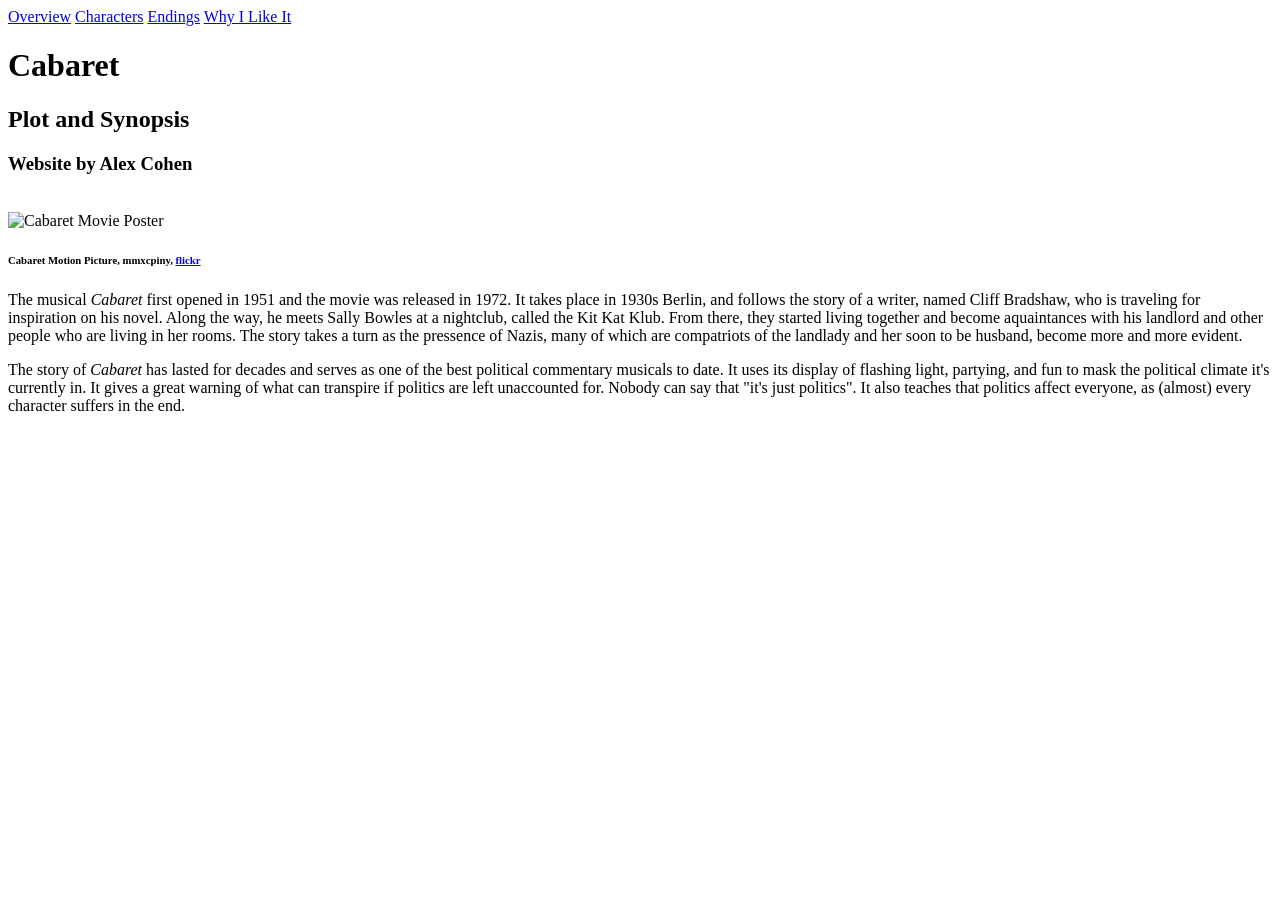
==== index.html @ 0b016188 "Create index.html" ====
<!DOCTYPE html>
<html>
    <head>
        <link rel="stylesheet" type="text/css" href="style.css">
        <title>Cabaret</title>
    </head>
    
    <body>
        <div class="navbar">
            <a href="index.html">Overview</a>
            <a href="Characters.html">Characters</a>
            <a href="difendings.html">Endings</a>
            <a href="whilit.html">Why I Like It</a>
        </div>
        <h1>Cabaret</h1>
        <h2>Plot and Synopsis</h2>
        <h3 class="mid";>Website by Alex Cohen</h3>
        <br>
        <img src = "https://upload.wikimedia.org/wikipedia/commons/thumb/4/40/Cabaret_25%25.jpg/500px-Cabaret_25%25.jpg?20210115064827" alt="Cabaret Movie Poster" width="200px">
        <h6 class=".h6r";>Cabaret Motion Picture, mmxcpiny, 
        <a href = "https://www.flickr.com/photos/191247988@N05/50836635458/">flickr</a> </h6>
        <aside>
        <p>
            The musical <em>Cabaret</em> first opened in 1951 and the movie was released in 1972. It takes place in 
            1930s Berlin, and follows the story of a writer, named Cliff Bradshaw, who is traveling for 
            inspiration on his novel. Along the way, he meets Sally Bowles at a nightclub, called 
            the Kit Kat Klub. From there, they started living together and become aquaintances 
            with his landlord and other people who are living in her rooms. The story takes a turn 
            as the pressence of Nazis, many of which are compatriots of the landlady and her soon 
            to be husband, become more and more evident. 
        </p>
        <p>
            The story of <em>Cabaret</em> has lasted for decades and serves as one of the best
            political commentary musicals to date. It uses its display of flashing light, partying,
            and fun to mask the political climate it's currently in. It gives a great warning of what can 
            transpire if politics are left unaccounted for. Nobody can say that "it's just politics". It
            also teaches that politics affect everyone, as (almost) every character suffers in the end.
        </p>
        </aside>
    </body>
</html>
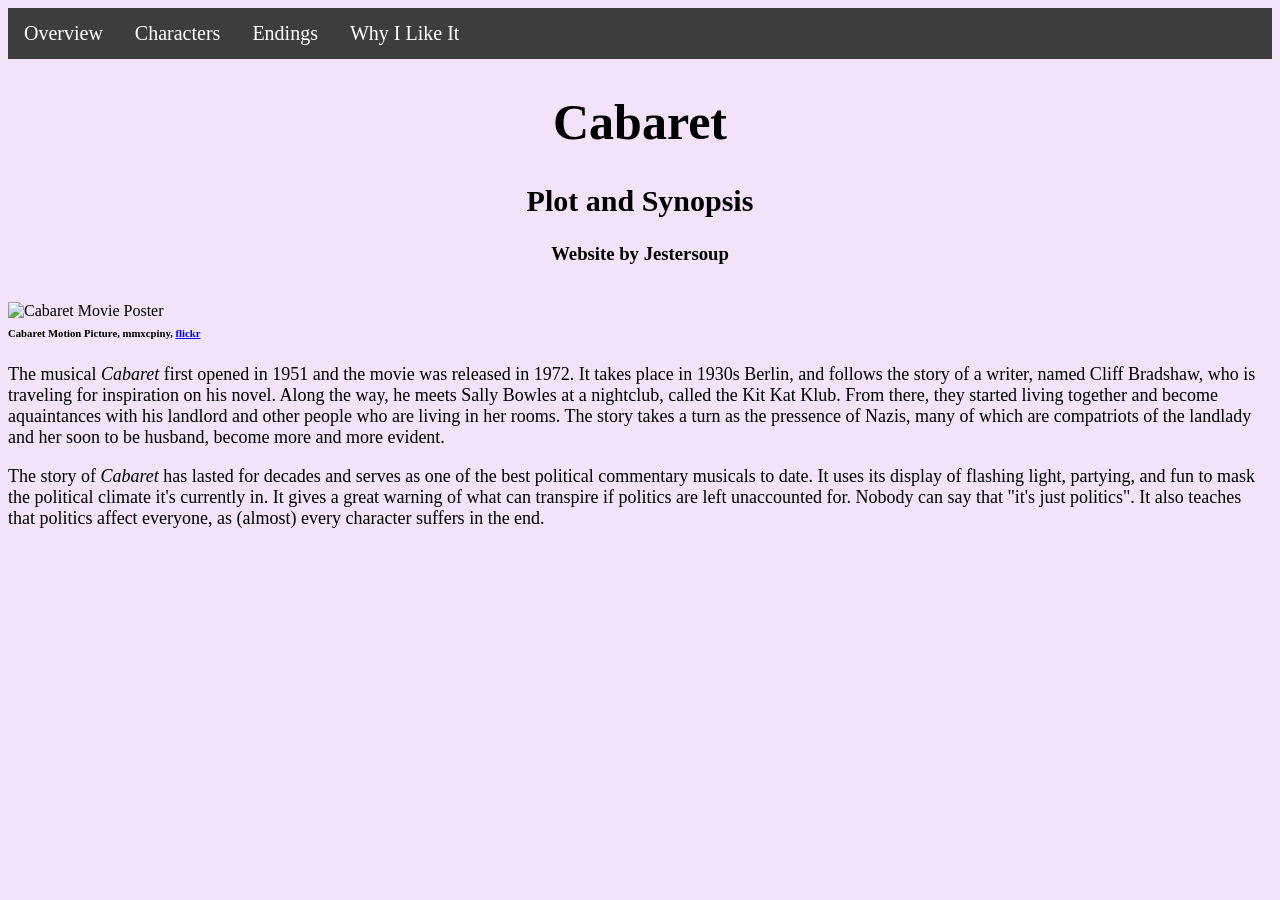
==== commit 2caf3b5c: "Update index.html" ====
--- a/index.html
+++ b/index.html
@@ -14,7 +14,7 @@
         </div>
         <h1>Cabaret</h1>
         <h2>Plot and Synopsis</h2>
-        <h3 class="mid";>Website by Alex Cohen</h3>
+        <h3 class="mid";>Website by Jestersoup</h3>
         <br>
         <img src = "https://upload.wikimedia.org/wikipedia/commons/thumb/4/40/Cabaret_25%25.jpg/500px-Cabaret_25%25.jpg?20210115064827" alt="Cabaret Movie Poster" width="200px">
         <h6 class=".h6r";>Cabaret Motion Picture, mmxcpiny, 
--- a/style.css
+++ b/style.css
@@ -0,0 +1,53 @@
+h1{
+    text-align:center;
+    font-size:50px;
+}
+
+h2{
+    text-align:center;
+    font-size:30px;
+}
+
+body {
+    background:#f2e3f8;
+}
+
+.navbar {
+  overflow: hidden;
+  background-color: #3d3d3d;
+  font-family: "Goudy Old Style", Garamond, "Big Caslon", "Times New Roman", serif;
+}
+
+.navbar a {
+  float: left;
+  font-size: 20px;
+  color: white;
+  text-align: center;
+  padding: 14px 16px;
+  text-decoration: none;
+}
+
+.navbar a:hover, .dropdown:hover .dropbtn {                                                                     
+  background-color: #e30119;
+}
+
+img {
+    float:left;
+    
+}
+
+p {
+    text-align:left;
+    font-family: Georgia, serif;
+    font-size:18px;
+}
+
+.h6r {
+    float:bottom;                                                                                       
+    float:left;
+}
+
+.mid {
+    text-align:center;
+    
+}
